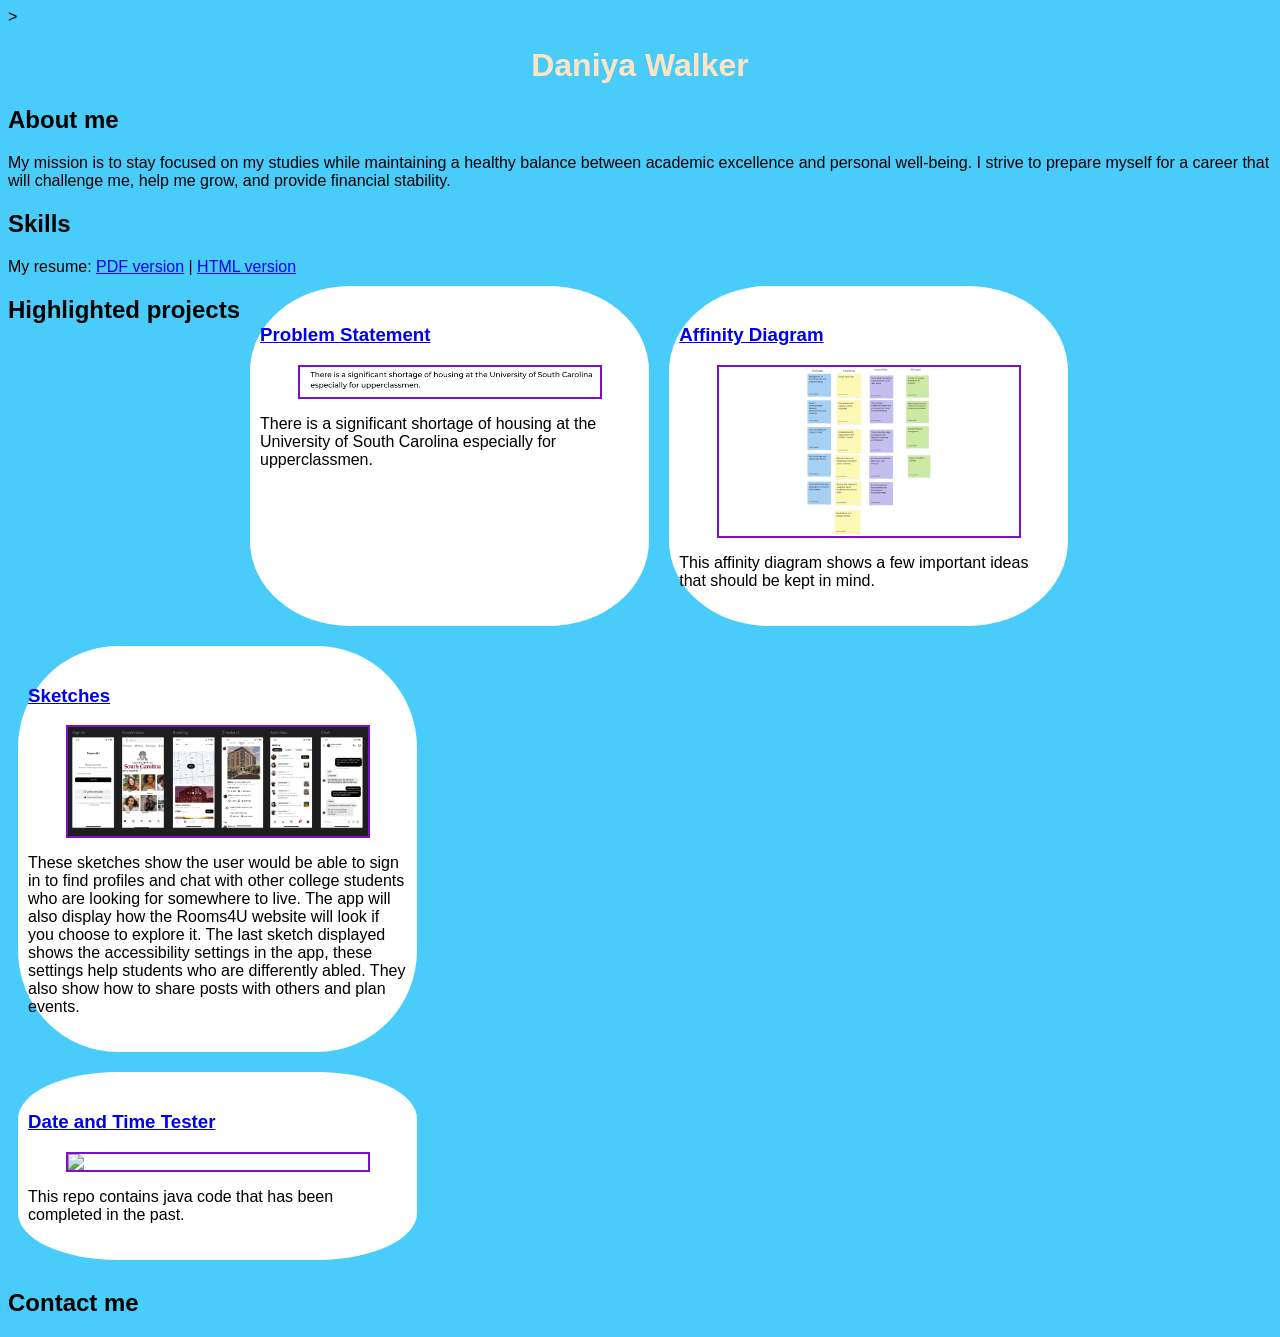
==== index.html @ 12f8d214 "Changing link" ====
<!DOCTYPE html>>
<html>
<head>
<title>CSCE 190: Daniya Walker</title>
<link rel="stylesheet" href="styles.css"> 
</head>
<body>
<h1>Daniya Walker</h1>
<div class="about">
    <h2>About me</h2>
    <p>My mission is to stay focused on my studies while maintaining a healthy balance between academic excellence and personal well-being. I strive to prepare myself for a career that will challenge me, help me grow, and provide financial stability.</p>
</div>
<div class="Skills">
    <h2>Skills</h2>
    <span>
My resume: <a href="files/Resume.pdf">PDF version</a>
| <a href="Resume.html">HTML version</a>
</span>
</div>
<div class = "projects">
     <h2>Highlighted projects</h2>
<!-- Problem Statement Assignment -->
    <section class="project">
    <a href="files/p-statement.pdf">
        <h3>Problem Statement</h3>
    </a>
    <a href="files/p-statement.pdf">
        <img src="images/ProblemStatement.png">
    </a>
    <p>There is a significant shortage of housing at the University of South Carolina especially for upperclassmen.</p>
    </section>
    <!--Affinity Diagram Assignment -->
        <section class="project">
        <a href="files/AffinityDiagram.pdf">
         <h3>Affinity Diagram</h3>
        </a>
        <a href="files/AffinityDiagram.pdf">
        <img src="images/AffinityDiagram.png">
        </a>
        <p>
        This affinity diagram shows a few important ideas that should be kept in mind.
        </p>
        </section>
        <!--I used Figma and Relume to create these images-->
<section class="project">
<a href="files/AllSketches.pdf">
    <h3>Sketches</h3>
</a>
<a href="files/AllSketches.pdf">
    <img src="images/Sketch1.png">
</a>
<p>
These sketches show the user would be able to sign in to find profiles and chat with other college students who are looking for somewhere to live. The app will also display how the Rooms4U website will look if you choose to explore it. The last sketch displayed shows the accessibility settings in the app, these settings help students who are differently abled. They also show how to share posts with others and plan events.
</p>
</section>
</div>
 

    <div class="projects">
    
        <section class="project">
<a href="https://github.com/CSE-Walker/JavaCode/blob/main/DateAndTimeTester.java">
<h3>Date and Time Tester</h3>
</a>
<a href="https://github.com/CSE-Walker/JavaCode/blob/main/DateAndTimeTester.java">
<img src="images/algorithmic_design.png">
</a>
<p>This repo contains java code that has been completed in the past.</p>
</section>

</div>
<div class="contact">
    <h2>Contact me</h2>
</div>
</body>
</html>
---- styles.css ----
body {
background: #49CCF9;
font-family: Arial, Helvetica, sans-serif;
}
h1 {
color:bisque;
text-align: center;
}
 .projects {
     display:flex; flex-wrap:wrap; } /* condensed to save space */
.project {
width: 30%;
margin: 10px;
padding: 20px 10px;
background: white; /* pick a color */
border-radius: 25%;

}
.project img{
width: 300px;
margin: 10px;
border: 2px solid rgb(126, 14, 201); /* choose a color */
display: block;
margin: auto;
}
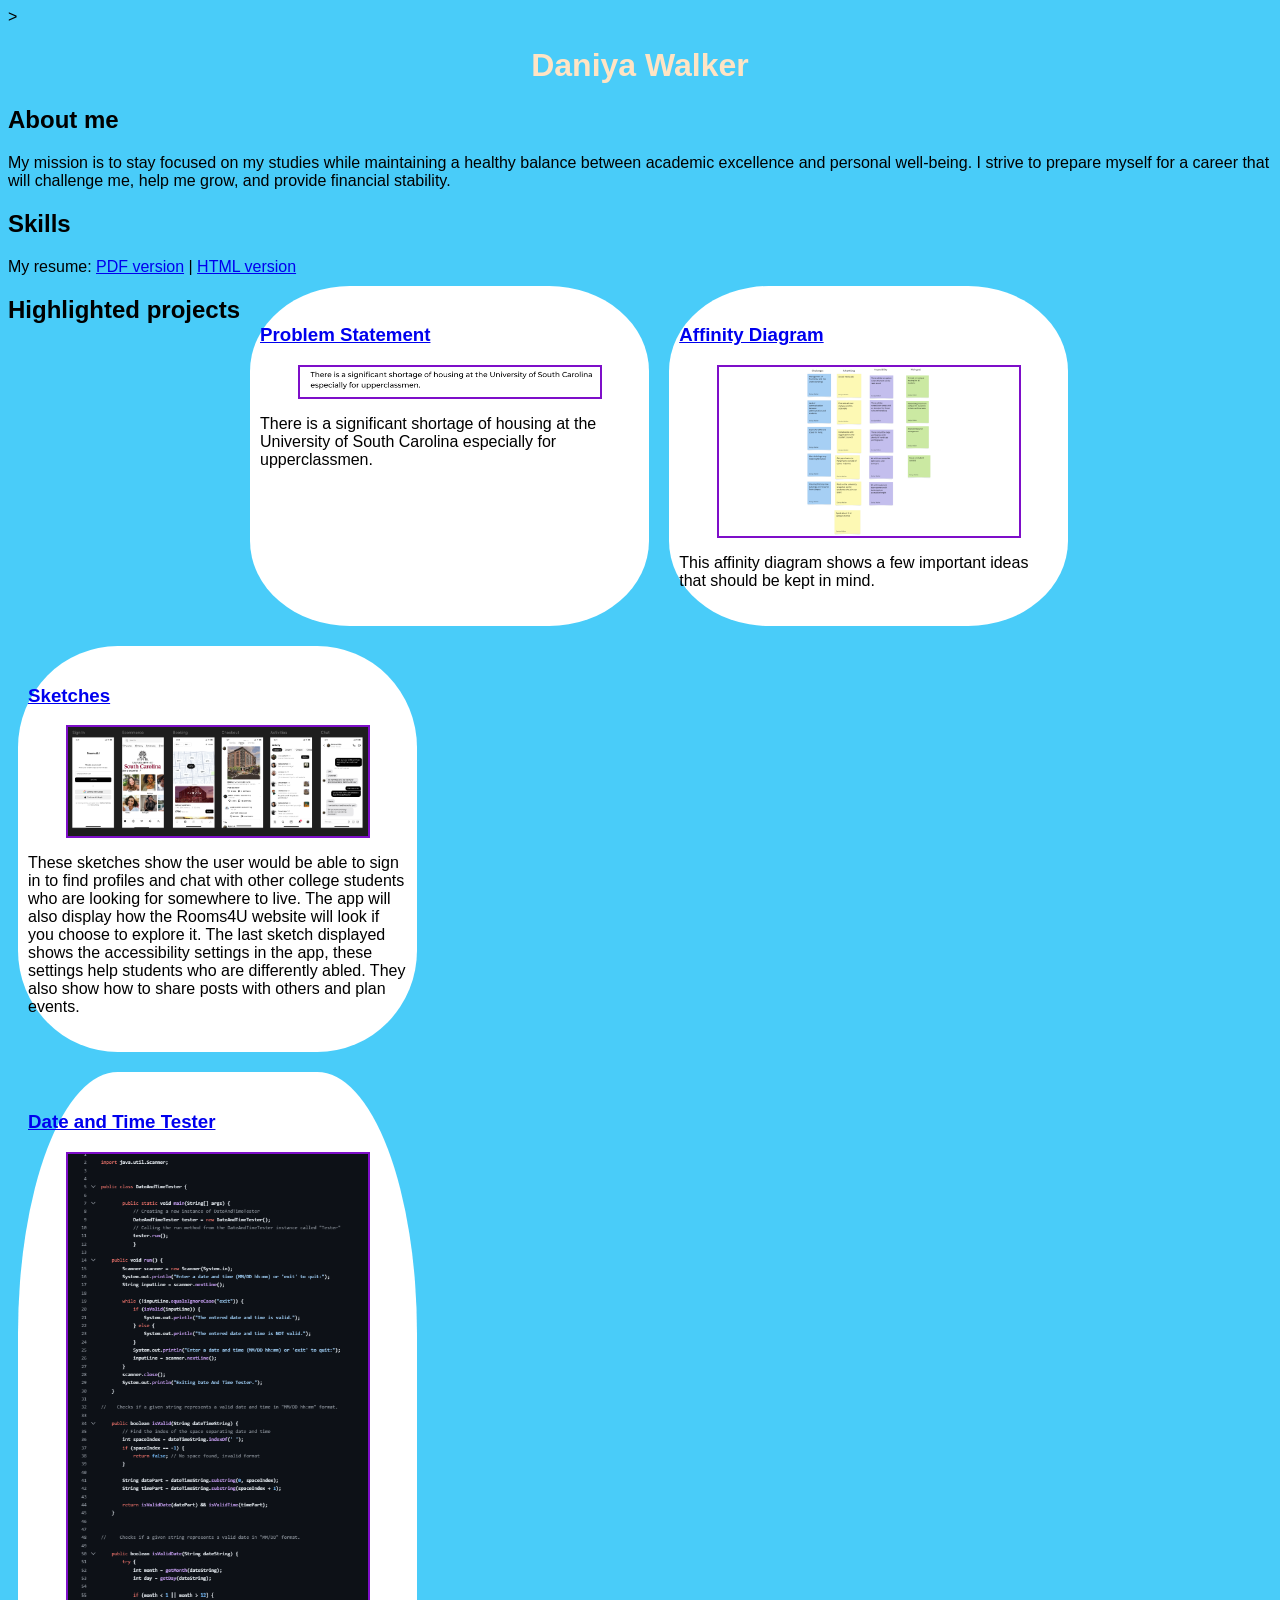
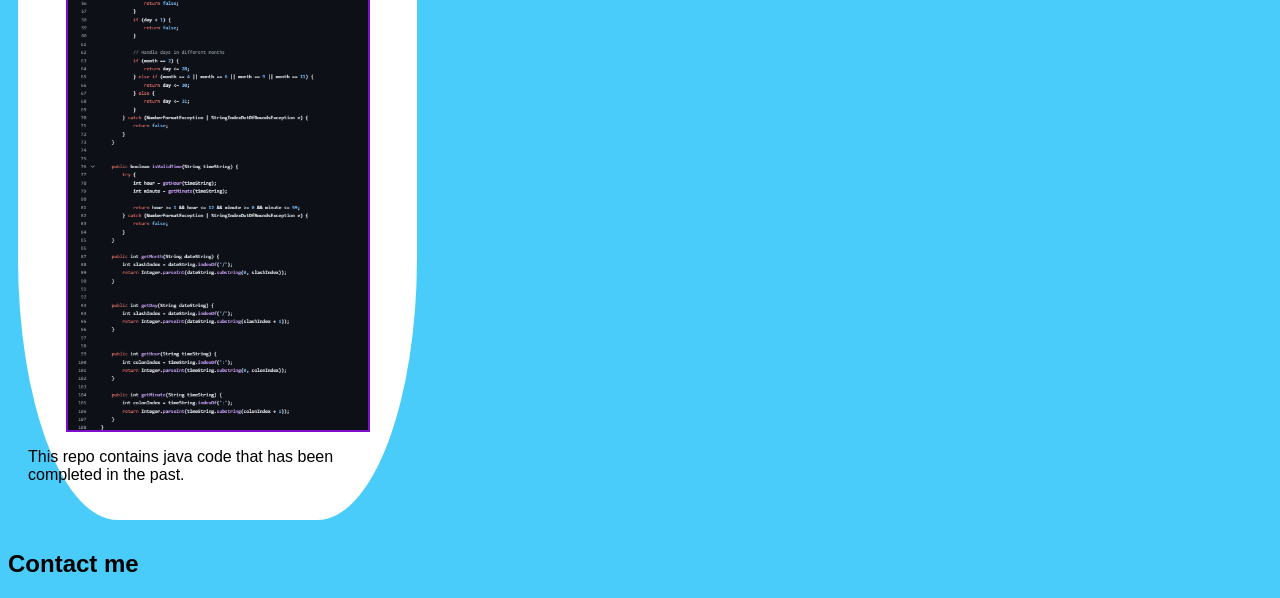
==== commit 78e65906: "Code image" ====
--- a/index.html
+++ b/index.html
@@ -63,7 +63,7 @@
 <h3>Date and Time Tester</h3>
 </a>
 <a href="https://github.com/CSE-Walker/JavaCode/blob/main/DateAndTimeTester.java">
-<img src="images/algorithmic_design.png">
+<img src="images/DateAndTimeTester.png">
 </a>
 <p>This repo contains java code that has been completed in the past.</p>
 </section>
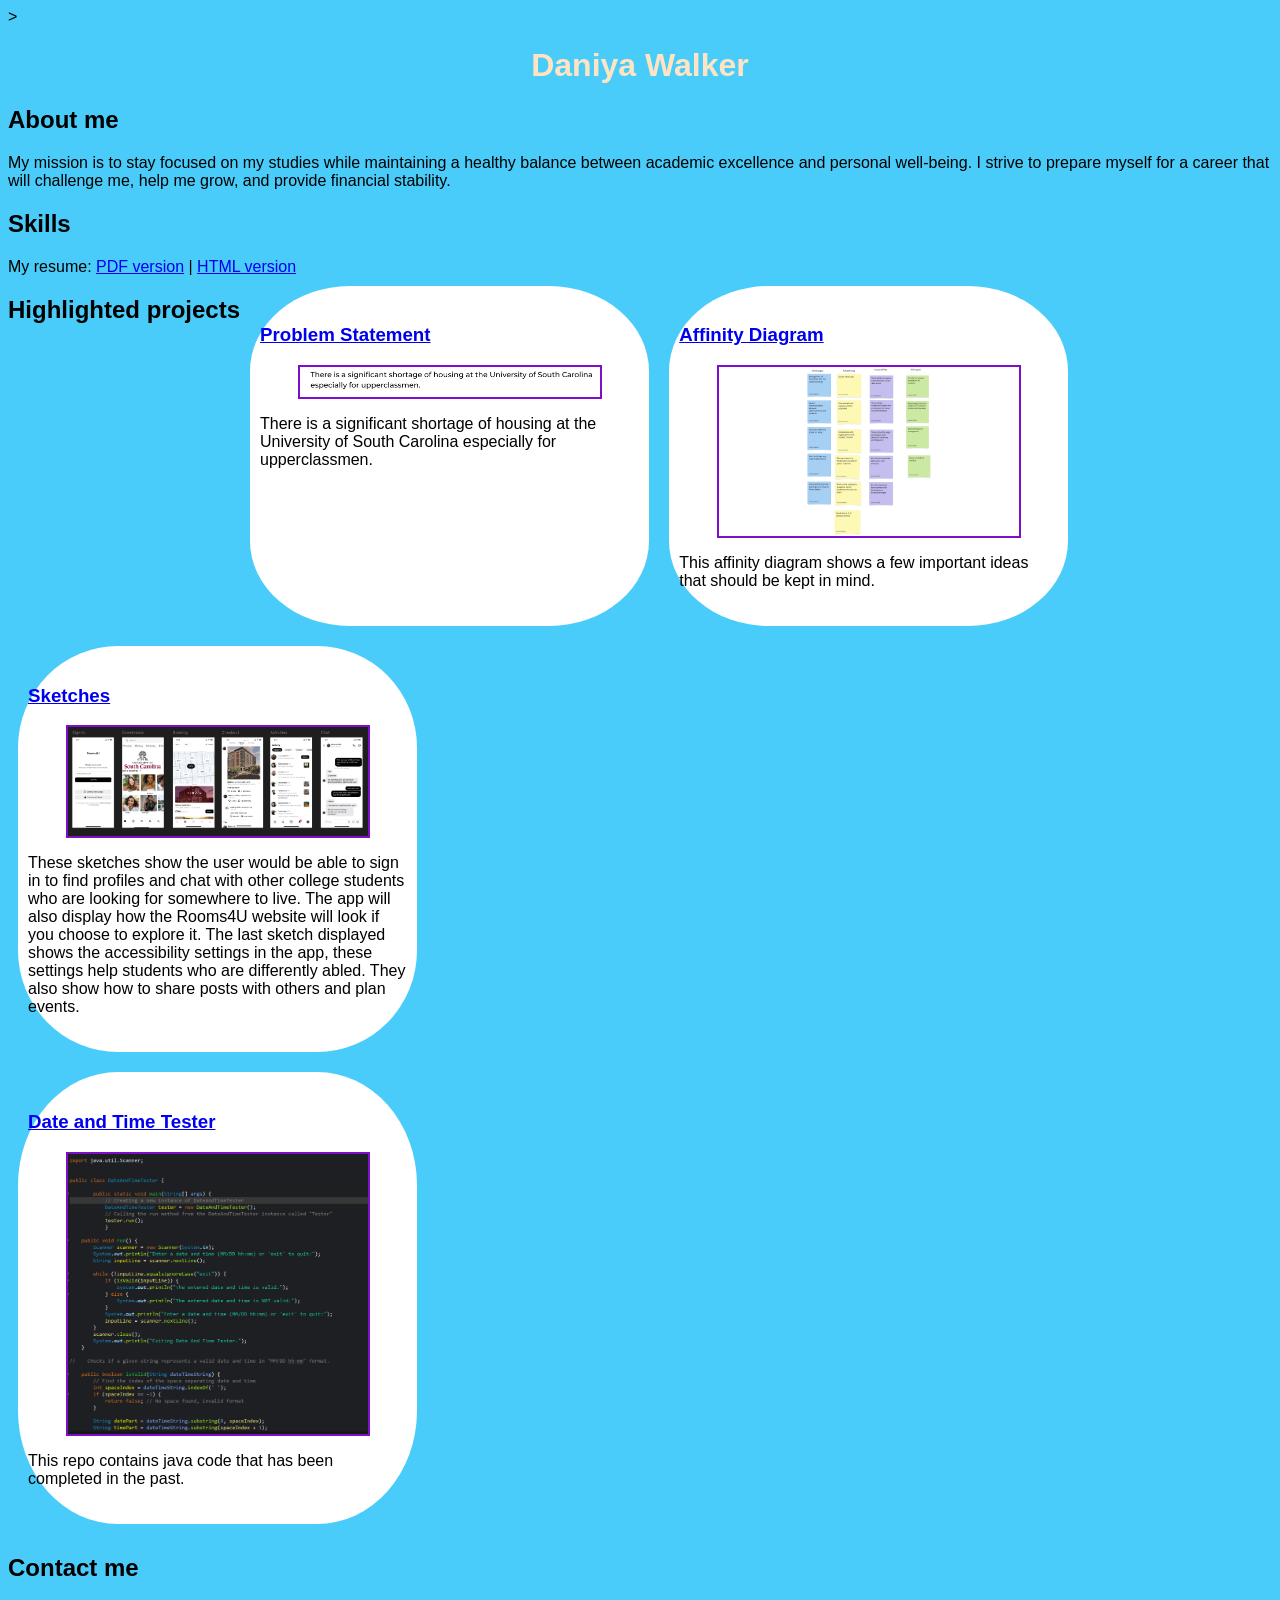
==== commit 8ab210e0: "code image" ====
--- a/index.html
+++ b/index.html
@@ -63,7 +63,7 @@
 <h3>Date and Time Tester</h3>
 </a>
 <a href="https://github.com/CSE-Walker/JavaCode/blob/main/DateAndTimeTester.java">
-<img src="images/DateAndTimeTester.png">
+<img src="images/code.png">
 </a>
 <p>This repo contains java code that has been completed in the past.</p>
 </section>
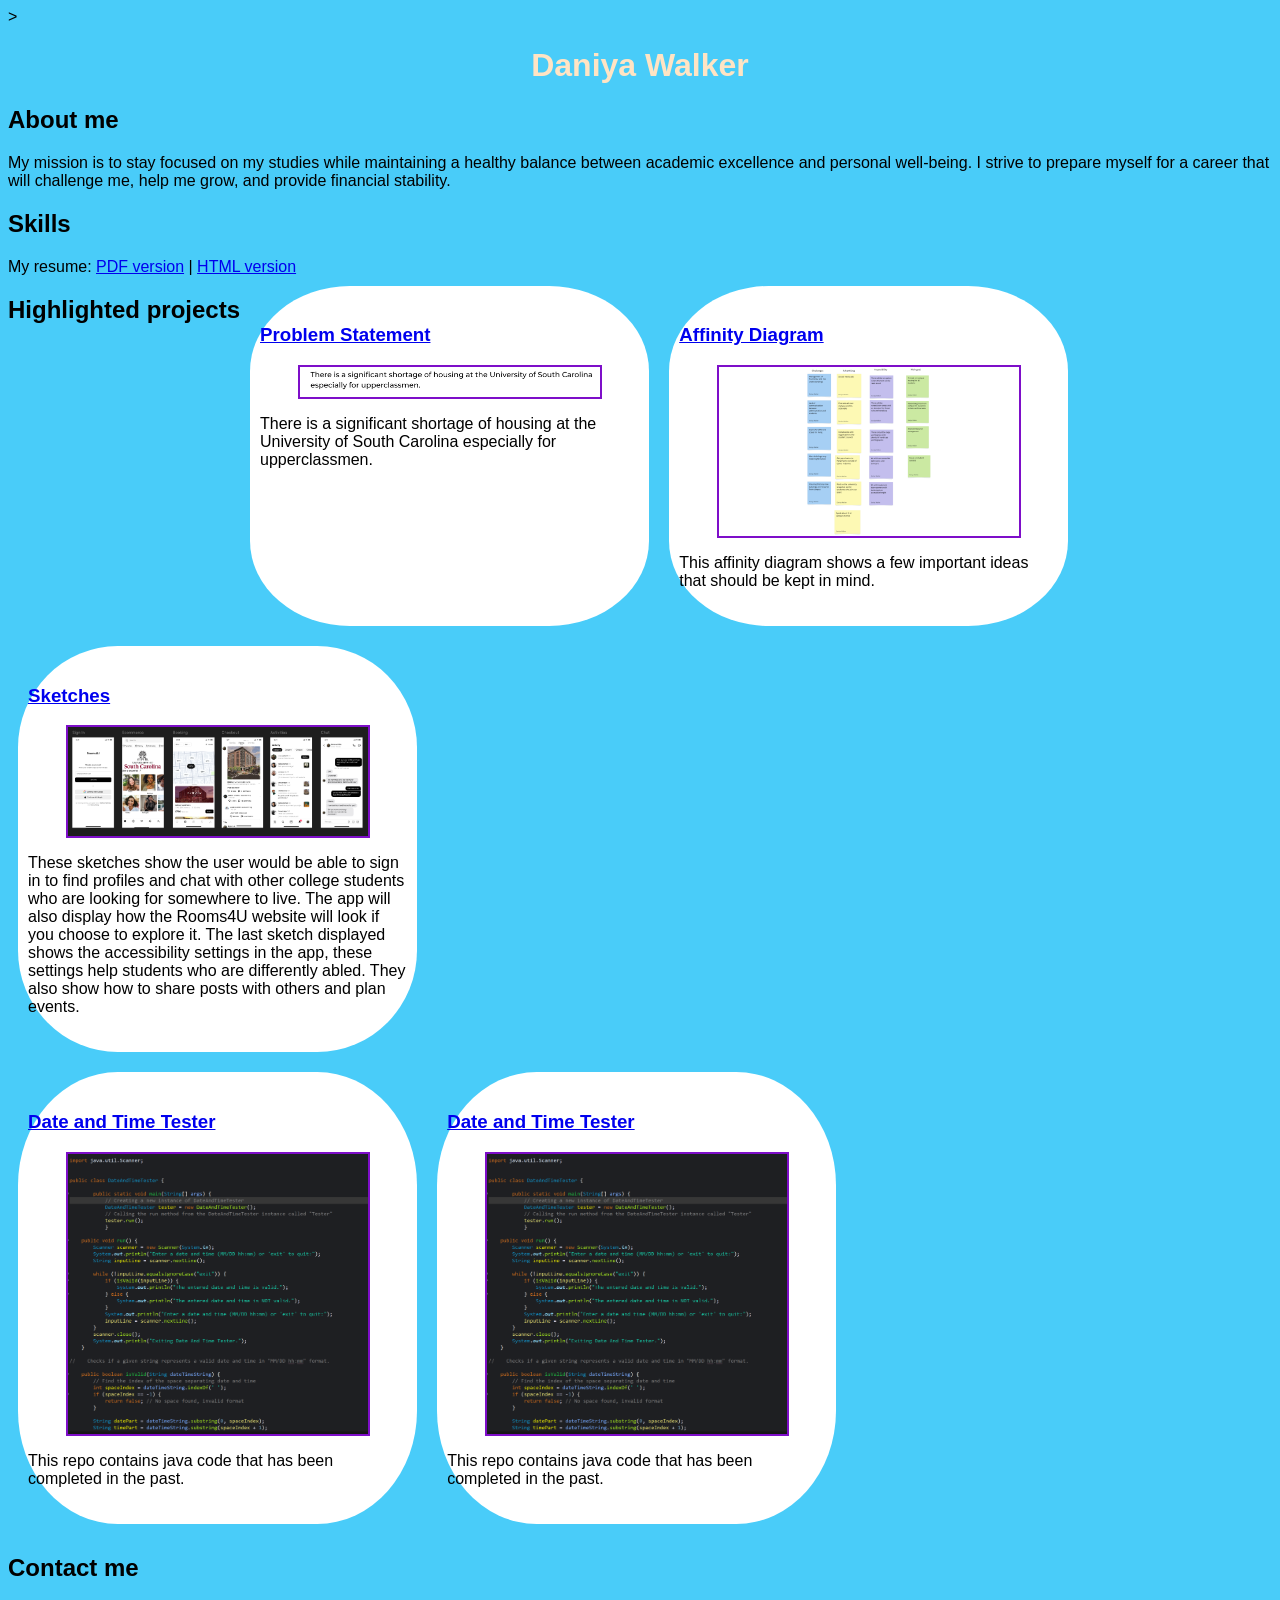
==== commit 4bcc464e: "Javacode2 links" ====
--- a/index.html
+++ b/index.html
@@ -59,10 +59,20 @@
     <div class="projects">
     
         <section class="project">
-<a href="https://github.com/CSE-Walker/JavaCode/blob/main/DateAndTimeTester.java">
+<a href="https://github.com/CSE-Walker/JavaCode">
 <h3>Date and Time Tester</h3>
 </a>
-<a href="https://github.com/CSE-Walker/JavaCode/blob/main/DateAndTimeTester.java">
+<a href="https://github.com/CSE-Walker/JavaCode">
+<img src="images/code.png">
+</a>
+<p>This repo contains java code that has been completed in the past.</p>
+</section>
+
+<section class="project">
+<a href="https://github.com/CSE-Walker/JavaCode2">
+<h3>Date and Time Tester</h3>
+</a>
+<a href="https://github.com/CSE-Walker/JavaCode2">
 <img src="images/code.png">
 </a>
 <p>This repo contains java code that has been completed in the past.</p>
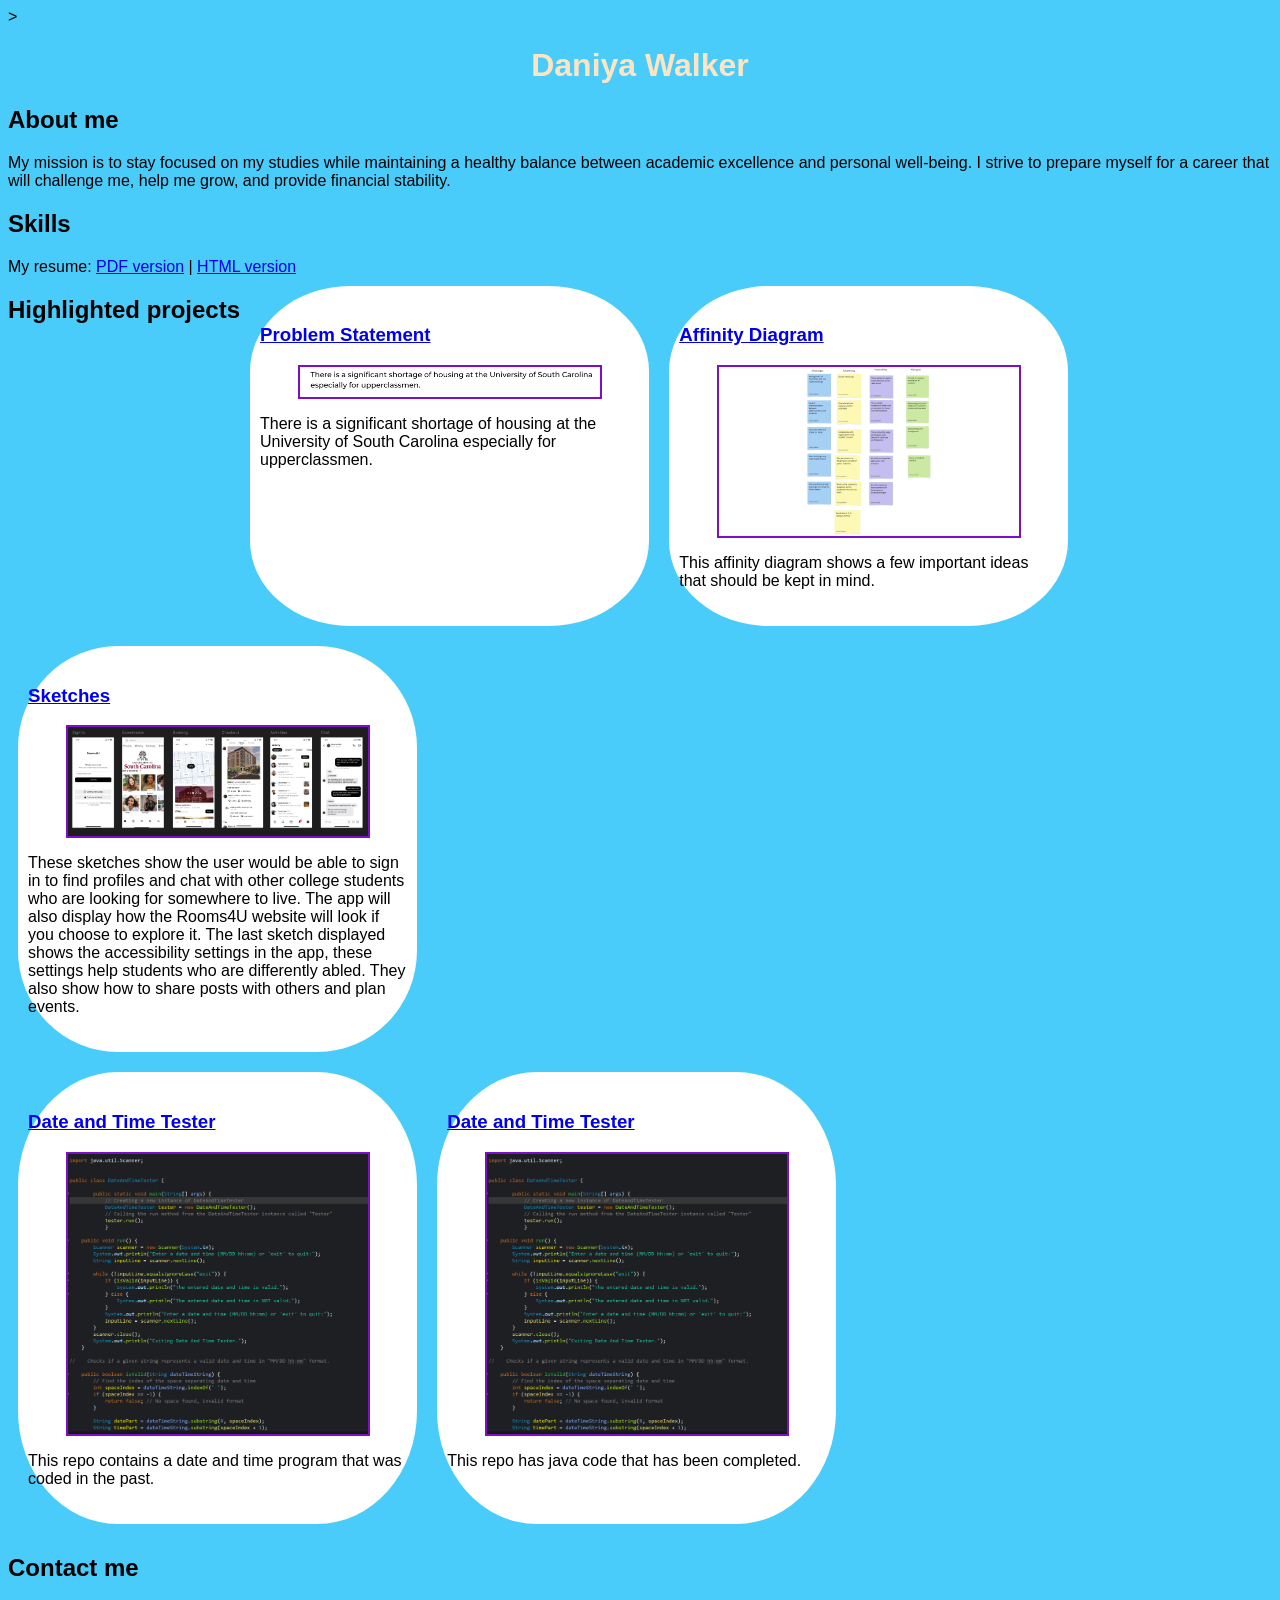
==== commit 8c460e99: "Repo" ====
--- a/index.html
+++ b/index.html
@@ -65,7 +65,7 @@
 <a href="https://github.com/CSE-Walker/JavaCode">
 <img src="images/code.png">
 </a>
-<p>This repo contains java code that has been completed in the past.</p>
+<p>This repo contains a date and time program that was coded in the past.</p>
 </section>
 
 <section class="project">
@@ -75,7 +75,7 @@
 <a href="https://github.com/CSE-Walker/JavaCode2">
 <img src="images/code.png">
 </a>
-<p>This repo contains java code that has been completed in the past.</p>
+<p>This repo has java code that has been completed.</p>
 </section>
 
 </div>
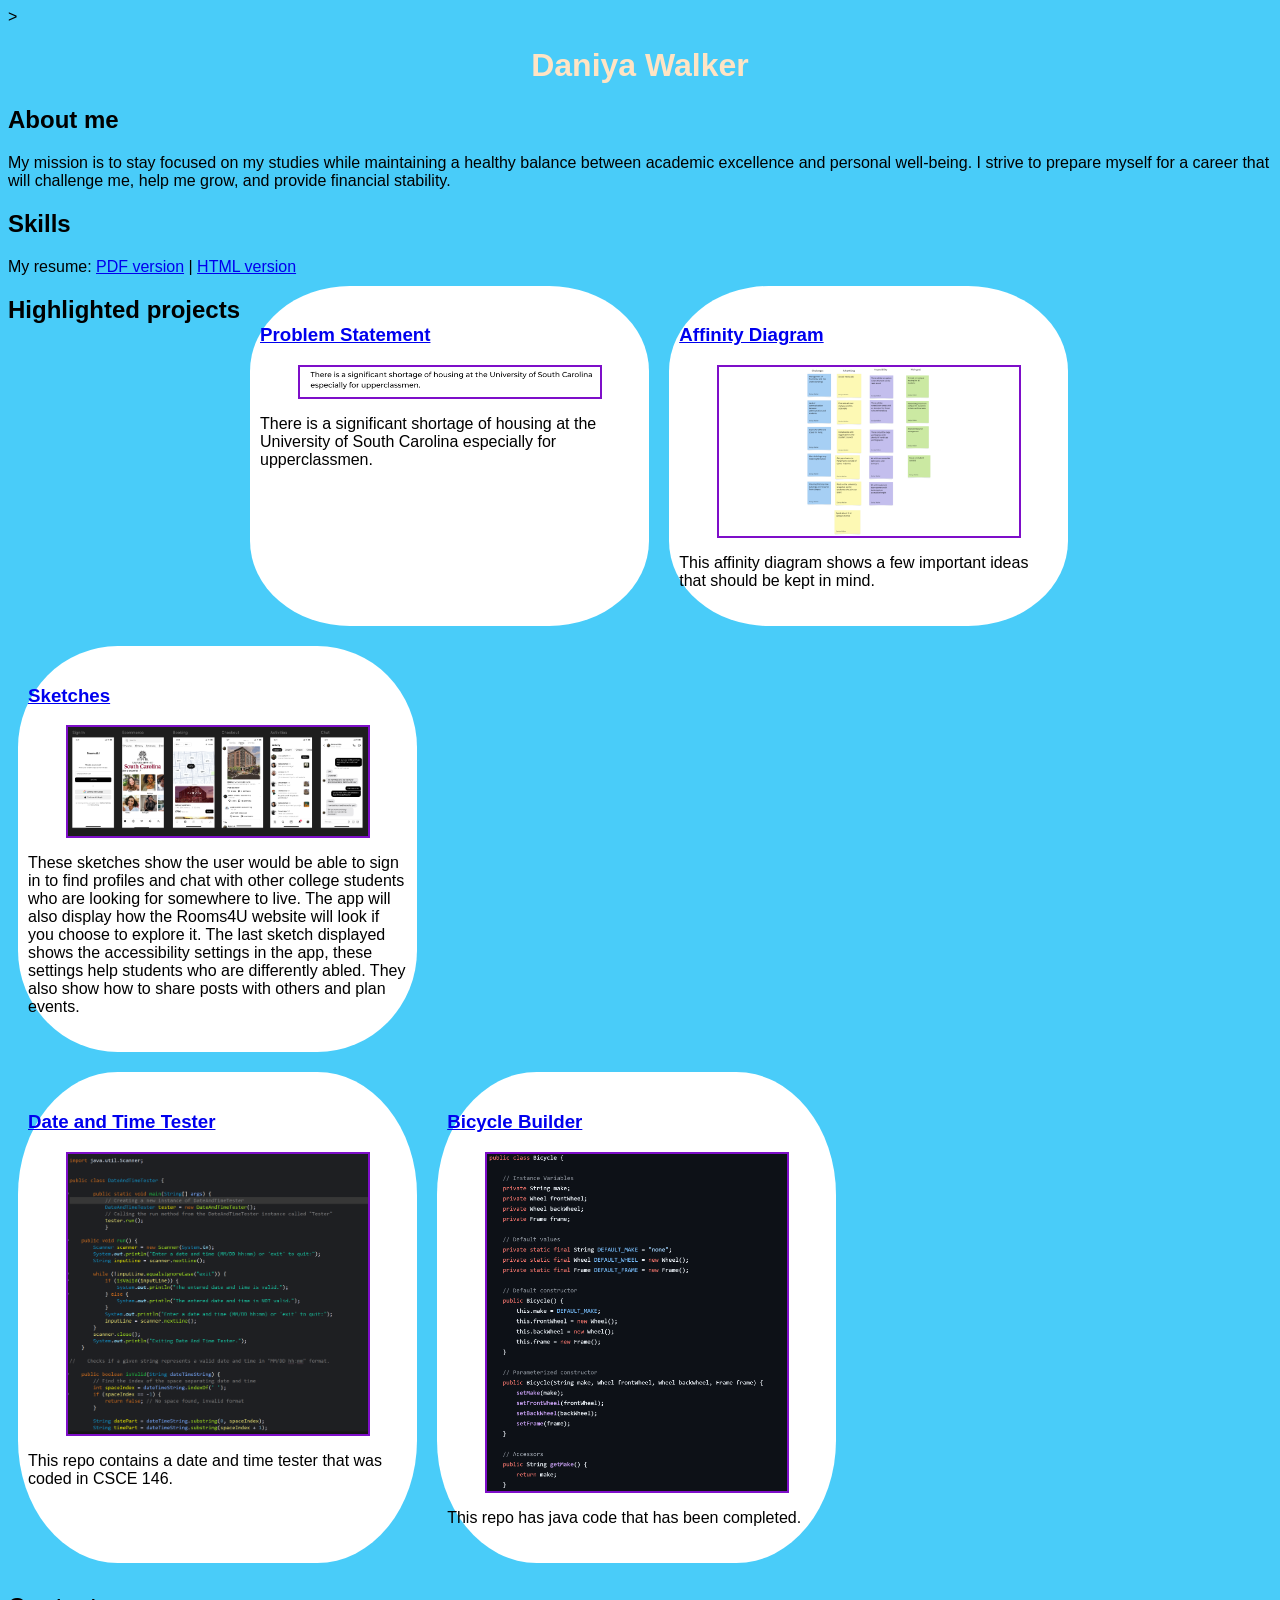
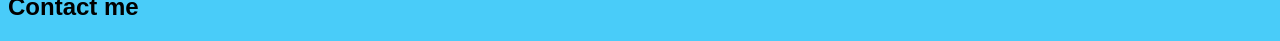
==== commit 80c8613a: "finishes" ====
--- a/index.html
+++ b/index.html
@@ -65,15 +65,15 @@
 <a href="https://github.com/CSE-Walker/JavaCode">
 <img src="images/code.png">
 </a>
-<p>This repo contains a date and time program that was coded in the past.</p>
+<p>This repo contains a date and time tester that was coded in CSCE 146.</p>
 </section>
 
 <section class="project">
 <a href="https://github.com/CSE-Walker/JavaCode2">
-<h3>Date and Time Tester</h3>
+<h3>Bicycle Builder</h3>
 </a>
 <a href="https://github.com/CSE-Walker/JavaCode2">
-<img src="images/code.png">
+<img src="images/code2.png">
 </a>
 <p>This repo has java code that has been completed.</p>
 </section>
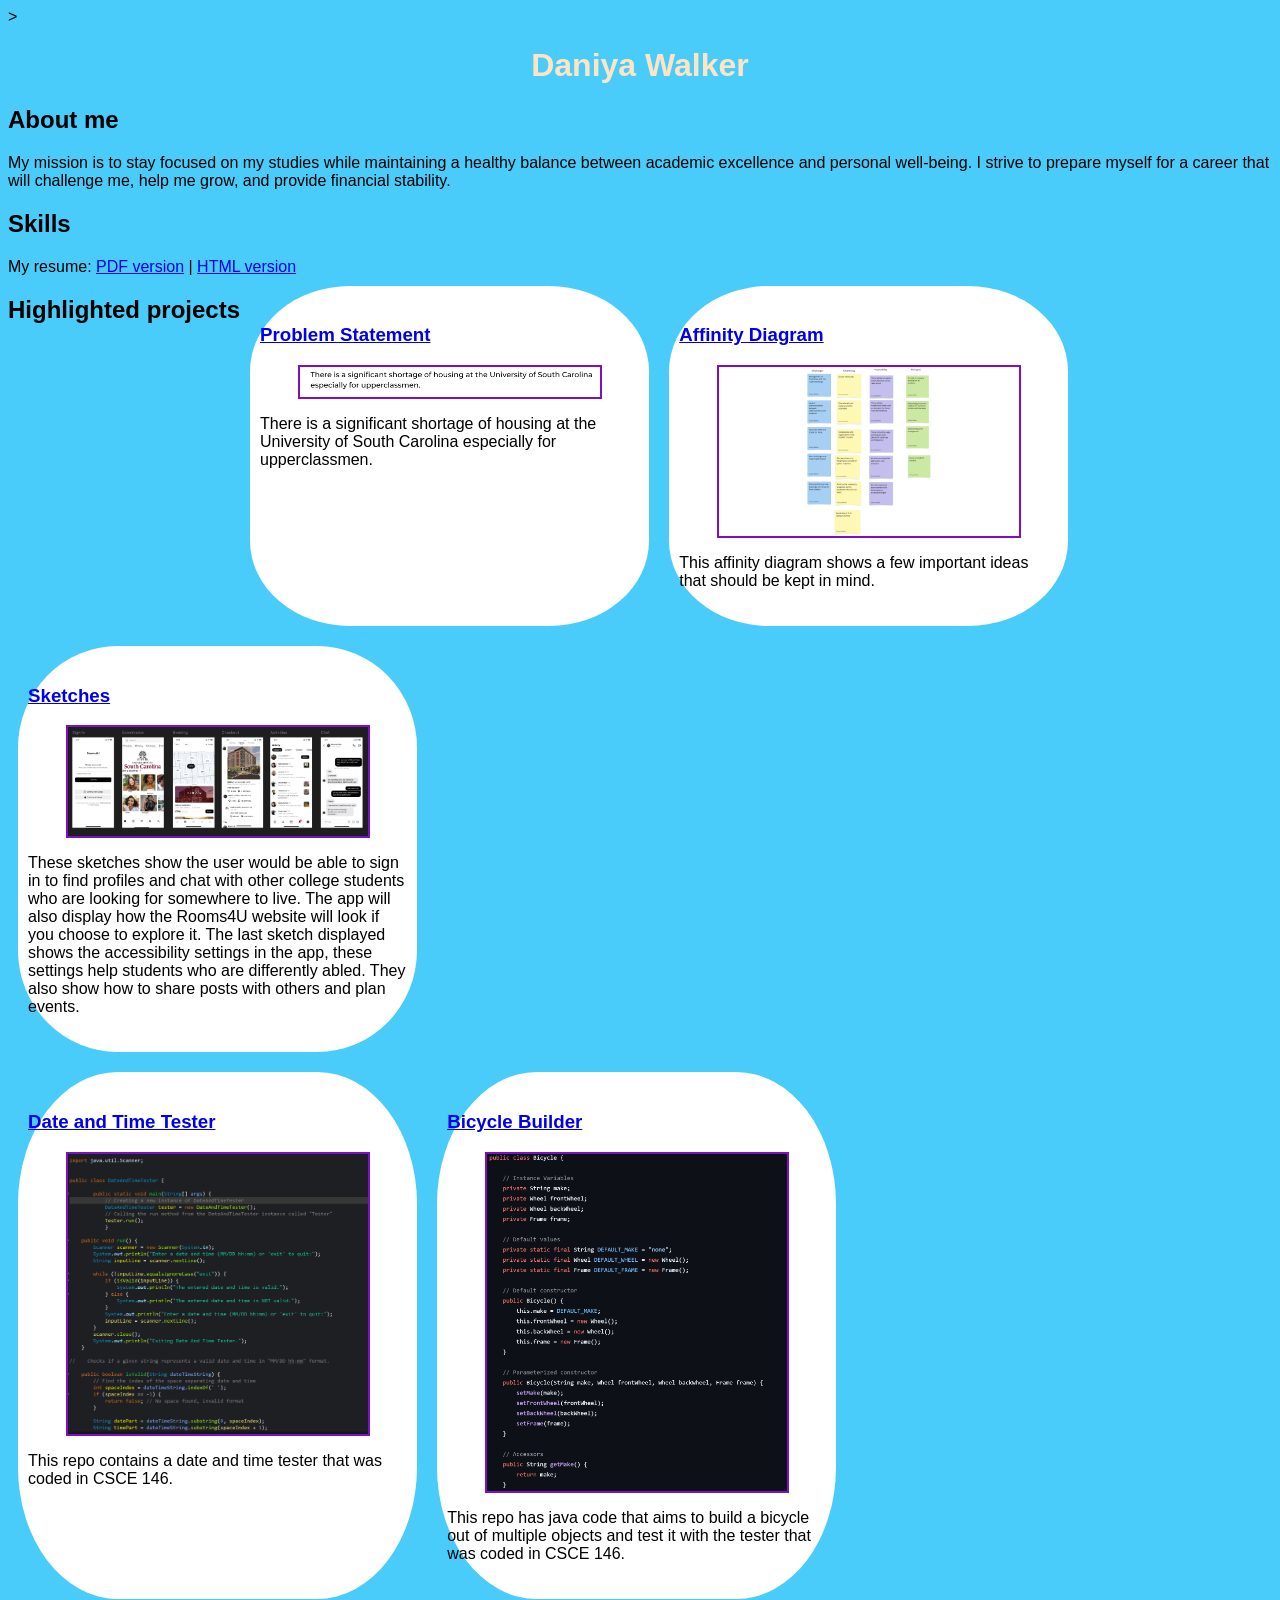
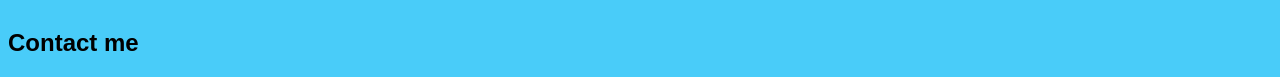
==== commit 2629763e: "Repo text" ====
--- a/index.html
+++ b/index.html
@@ -75,7 +75,7 @@
 <a href="https://github.com/CSE-Walker/JavaCode2">
 <img src="images/code2.png">
 </a>
-<p>This repo has java code that has been completed.</p>
+<p>This repo has java code that aims to build a bicycle out of multiple objects and test it with the tester that was coded in CSCE 146.</p>
 </section>
 
 </div>
